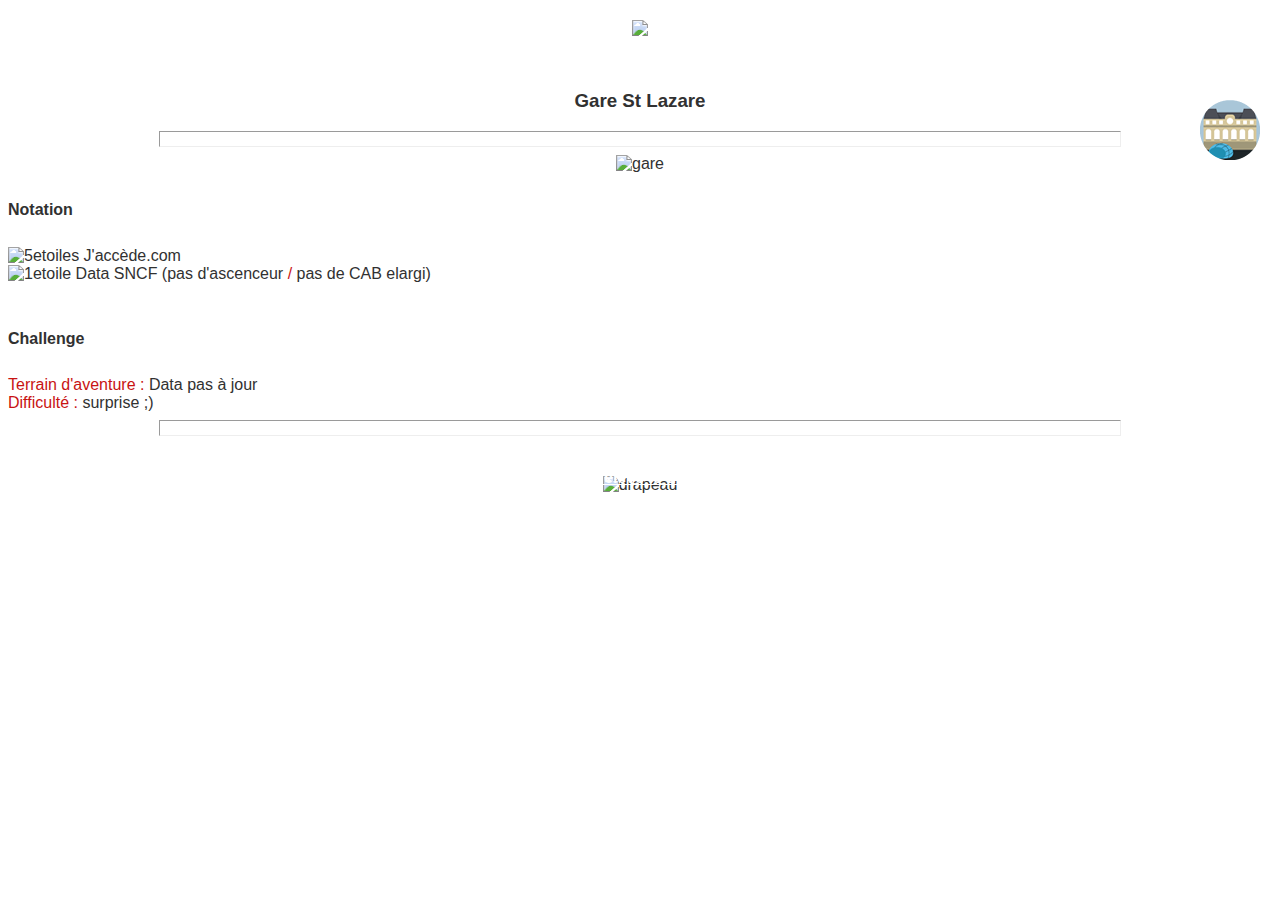
==== site/saint-lazare.html @ aab85a5a "Merge pull request #3 from EmilieCoquard/master" ====
<!DOCTYPE html>
<html>
  <head>
    <title>Handy Quest</title>
    <meta name="viewport" content="width=device-width, initial-scale=1.0">
    <!-- Bootstrap -->
    <link href="bootstrap/css/bootstrap.min.css" rel="stylesheet" media="screen">
    <link href="style.css" rel="stylesheet" media="screen">
    <script src="http://code.jquery.com/jquery.js"></script>
    <script src="bootstrap/js/bootstrap.min.js"></script>
  </head>
  <body>
  
  
  <div class="avatar"></div>
    <div class="lieu"></div>
    
    
  <div class="container">
  
      


    <a href="index.html"><div class="logo"><img src="img/logo.png"></div></a>
    
   <div class="choix"><h3>Gare St Lazare</h3></div>
    
    <hr/>
    
    <div class="row">
	<div class="span4">
	<div class="no_marge"><img src="img/gare.png" alt="gare" width="200" height="200"></div>
	</div>
	<div class="span8" style="text-align: left;">
	  <h4>Notation</h4>
	  <p>
	   <img src="img/5etoiles.png" alt="5etoiles" width="89" height="16"></li> J'acc&egrave;de.com 
	   <br/><img src="img/1etoile.png" alt="1etoile" width="89" height="16"> Data SNCF (pas d'ascenceur <span>/</span> pas de CAB elargi)
	   <br/>
	   <br/>   
	  <h4>Challenge</h4>
	 
	    <span>Terrain d'aventure :</span> Data pas &agrave; jour
	    <br/>
	    <span>Difficult&eacute; :</span> surprise ;)
	  	  
	</div>
    </div>
        
 <hr/>

    <div class="drapeau"><img src="img/drapeau.png" alt="drapeau" width="167" height="34">
    	<div class="defi"><a href="defi.html">Je rel&egrave;ve le d&eacute;fi !</a></div>
    </div>

  
  </div>
    

  </body>
</html>
---- site/style.css ----
body {
  background-image: url('img/background.png');
  text-align: center;
  -webkit-transition: left 2s ease;
  font-family: 'Lato', sans-serif;
  color:#313131;
}

#intro {
  display: block;
  margin-top: 20px;
  margin-left: 4px;
  width: 970px;
  height: 617px;
  background: url('img/intro_hero_sprite.png') 0px 0px;
}

#intro:hover {
  background: url('img/intro_hero_sprite.png') 0px 617px;
}

hr {
  width: 960px;
  height: 14px;
  background-image: url(img/division.png);
}

.logo{
	margin-top:20px;
}

.choix{
	margin-top: 50px;
}

.perso {
  text-align: center;
}

a:hover{
	text-decoration: none;
	color:#c81313;
}

a{
  color:#313131;
}

h4{
line-height: 2em;
}

span{
		color:#c81313;

}

.drapeau{
	margin-top: 40px;
}

.defi{
	text-align: center;
	margin-top: -25px;
	font-weight: 600;
}
.avatar{
position: fixed;
background-image: url(img/character_1_vignette.png);
	height: 60px;
	width: 60px;
	top: 20px;
	right: 20px;
}

.lieu{
position: fixed;
background-image: url(img/lieu_1_vignette.png);
	height: 60px;
	width: 60px;
	top: 100px;
	right: 20px;
}

.paris{
	position: fixed;
background-image: url(img/paris_lazare.png);
	height: 60px;
	width: 60px;
	top: 180px;
	right: 20px;
}

.harley{
height: 220px;
width: 220px;
background: url('img/character_1.png') 0px 0px;

}

.harley:hover{
background: url('img/character_1.png') 0px 220px;
height: 220px;
width: 220px;
}

.mamie{
height: 220px;
width: 220px;
background: url('img/character_2.png') 0px 0px;
}

.mamie:hover{
height: 220px;
width: 220px;
background: url('img/character_2.png') 0px 220px;
}

.bat{
height: 220px;
width: 220px;
background: url('img/character_3.png') 0px 0px;
}

.bat:hover{
height: 220px;
width: 220px;
background: url('img/character_3.png') 0px 220px;
}

.surprise{
height: 220px;
width: 220px;
background: url('img/character_4.png') 0px 0px;
}

.surprise:hover{
height: 220px;
width: 220px;
background: url('img/character_4.png') 0px 220px;
}

.tableau{
	margin-top:30px;
}


.defi a:hover {
	color:#313131;
} 

.defi a {
	color:white;
}
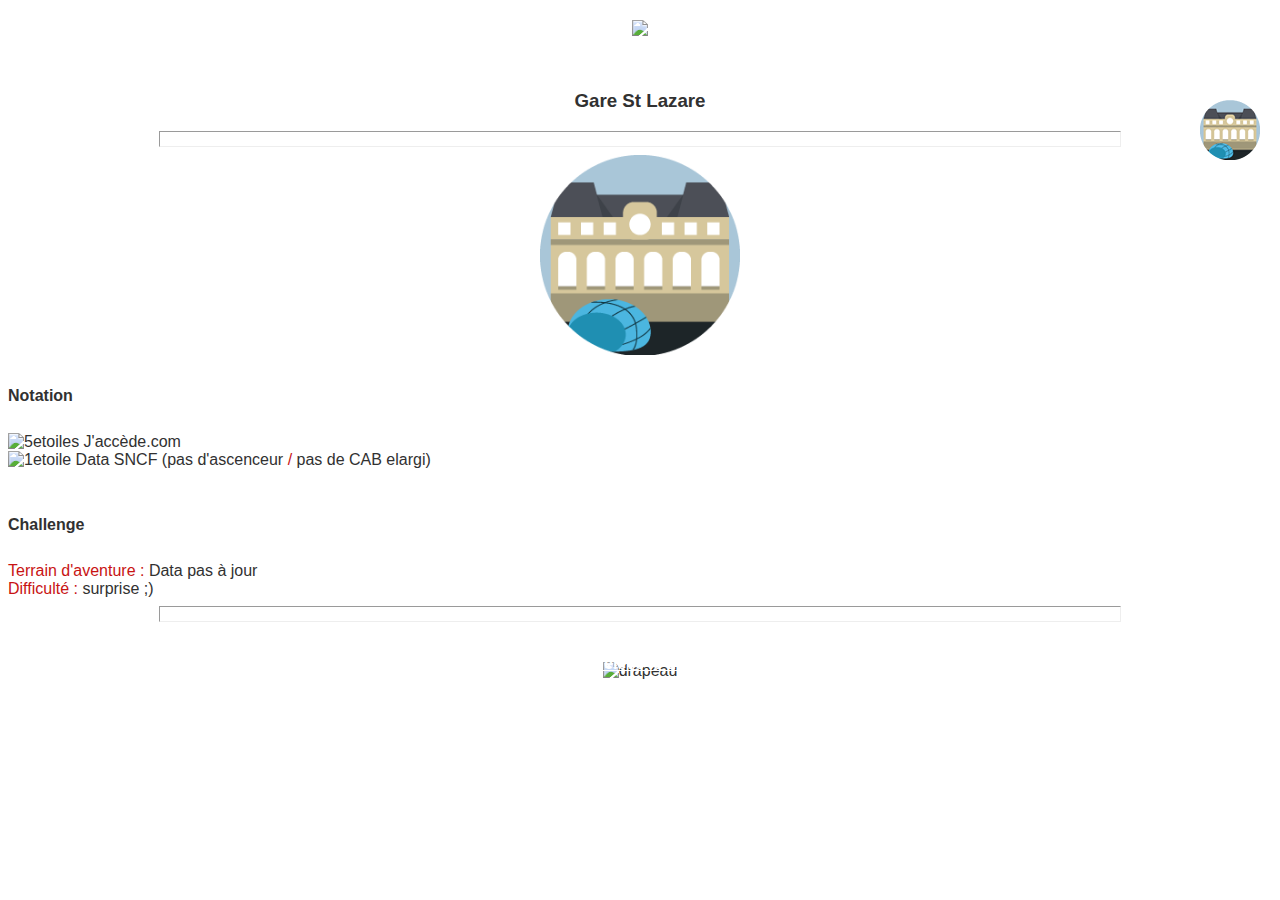
==== commit 64ef57a6: "Merge pull request #4 from EmilieCoquard/master" ====
--- a/site/saint-lazare.html
+++ b/site/saint-lazare.html
@@ -29,7 +29,7 @@
     
     <div class="row">
 	<div class="span4">
-	<div class="no_marge"><img src="img/gare.png" alt="gare" width="200" height="200"></div>
+	<div class="no_marge"><img src="img/lieu_1.png" alt="gare" width="200" height="200"></div>
 	</div>
 	<div class="span8" style="text-align: left;">
 	  <h4>Notation</h4>
--- a/site/style.css
+++ b/site/style.css
@@ -2,7 +2,7 @@
   background-image: url('img/background.png');
   text-align: center;
   -webkit-transition: left 2s ease;
-  font-family: 'Lato', sans-serif;
+font-family: 'Open Sans', sans-serif;
   color:#313131;
 }
 
@@ -84,7 +84,7 @@
 
 .paris{
 	position: fixed;
-background-image: url(img/paris_lazare.png);
+background-image: url(img/difficulte_vignette.png);
 	height: 60px;
 	width: 60px;
 	top: 180px;
